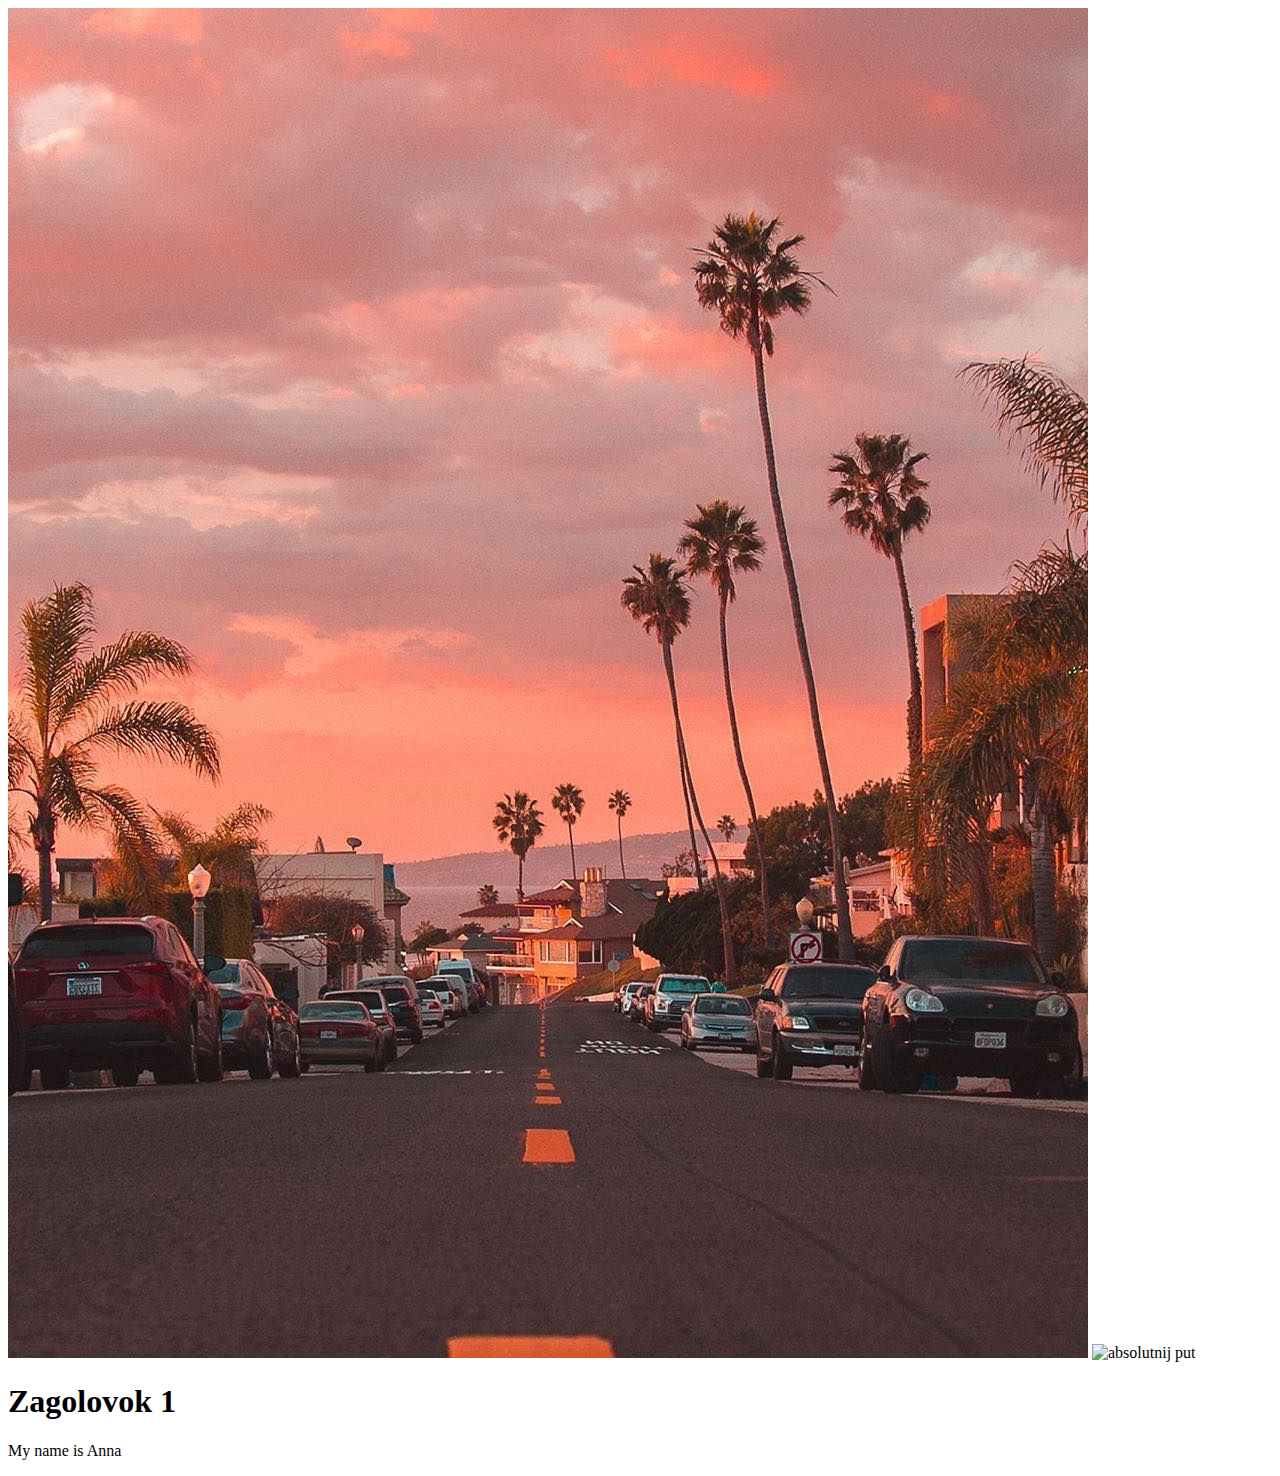
==== index.html @ d76b4115 "Add files via upload" ====
<!DOCTYPE html>
<html lang="ru">
<head>
    <meta charset="UTF-8">
    <meta name="viewport" content="width=device-width, initial-scale=1.0">
    <title>My-project</title>
</head>
<body>

<img src="../../img/la.jpg" alt="otnositelnij put">

<img src="/my-project/Project//img/newyork.jpg" alt="absolutnij put">
 


 <h1> Zagolovok 1</h1>
 <p>
     My name is Anna
 </p>
 


</body>
</html>
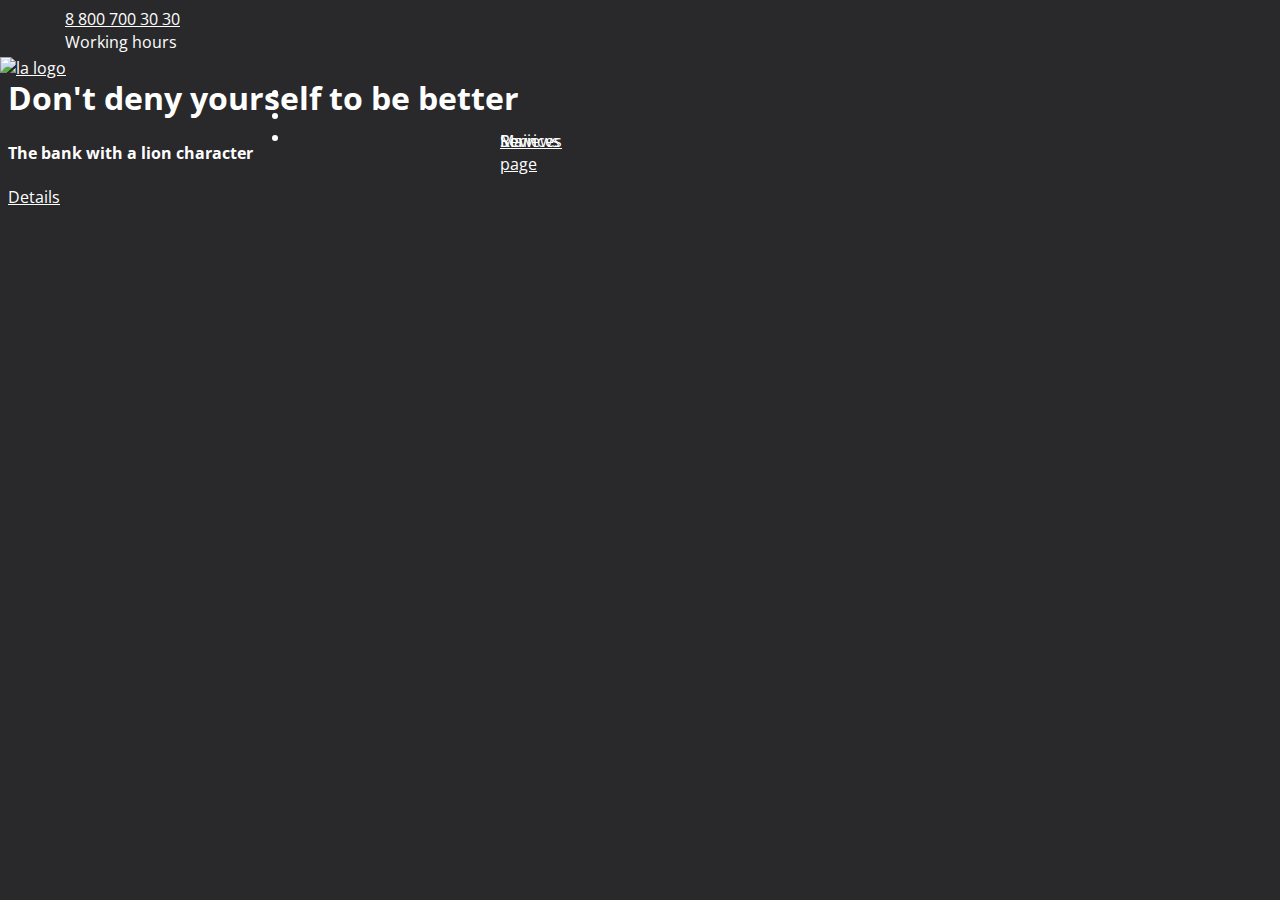
==== commit e95b770f: "second week hm" ====
--- a/index.html
+++ b/index.html
@@ -3,20 +3,54 @@
 <head>
     <meta charset="UTF-8">
     <meta name="viewport" content="width=device-width, initial-scale=1.0">
+    <link rel="preconnect" href="https://fonts.gstatic.com">
+<link href="https://fonts.googleapis.com/css2?family=Open+Sans&display=swap" rel="stylesheet">
     <title>My-project</title>
+    <link rel="stylesheet" href="./main.css">
+    <title>Lion Bank - Main Page</title>
+
+
 </head>
 <body>
+    <div class="wrapper">
+        <section class="hero">
+            <header class="container">
+            <a href="/" class="logo">
+                <img src="./img/logo.jpg"  alt="la logo" class="logo__img">
+            </a>
+            <nav class="menu">
+                <ul class="menu__list">
+                    <li class="menu__item">
+                        <a href="#" class="menu link">Main page</a>
+                    </li>
+                    <li class="menu__item">
+                        <a href="#" class="menu link">Services</a>
+                    </li>
+                    <li class="menu__item">
+                        <a href="#" class="menu link">Reviews</a>
+                    </li>
+                </ul>
+            </nav>
+            <adress class="contacts">
+               <a href="tel:+78007003030" class="contacts__phone">8 800 700 30 30</a>
+           <div class="contacts__dropdown-title">Working hours</div>
+            </adress>
+            </header>
+            <div class="hero__content">
+                <div class="hero__text-section">
+                    <h1 class="hero__title">Don't deny yourself to be better</h1>
+                    <h4 class="hero___subtitle">The bank with a lion character</h4>
+                    <a href="#" class="btn">Details</a>
 
-<img src="../../img/la.jpg" alt="otnositelnij put">
+                </div>
+            </div>
 
-<img src="/my-project/Project//img/newyork.jpg" alt="absolutnij put">
- 
+        </section>
+    </div>
 
 
- <h1> Zagolovok 1</h1>
- <p>
-     My name is Anna
- </p>
+
+
  
 
 
--- a/main.css
+++ b/main.css
@@ -0,0 +1,39 @@
+body {
+    font-family: "open sans", Helvetica sana-serif;
+    color: #fff;
+    font-size: 16px;
+    line-height: 1.42;
+    background: #29292c; 
+    -webkit-font-smoothing: antialiased;
+    -moz-osx-font-smoothing: grayscale;
+}
+a {
+    color: inherit;
+}
+.container{
+    margin: 0 auto;
+    width: 1150px;
+}
+
+.header {
+    height: 120px;
+    position: relative;
+
+}
+.logo {
+    display: block;
+    position: absolute;
+    top: 57px;
+    left: 0;
+}
+.menu {
+    position: absolute;
+    top: 65px;
+    left: 250px;
+    
+}
+contacts {
+    position: absolute;
+    top: 48px;
+    right: 0px;
+}